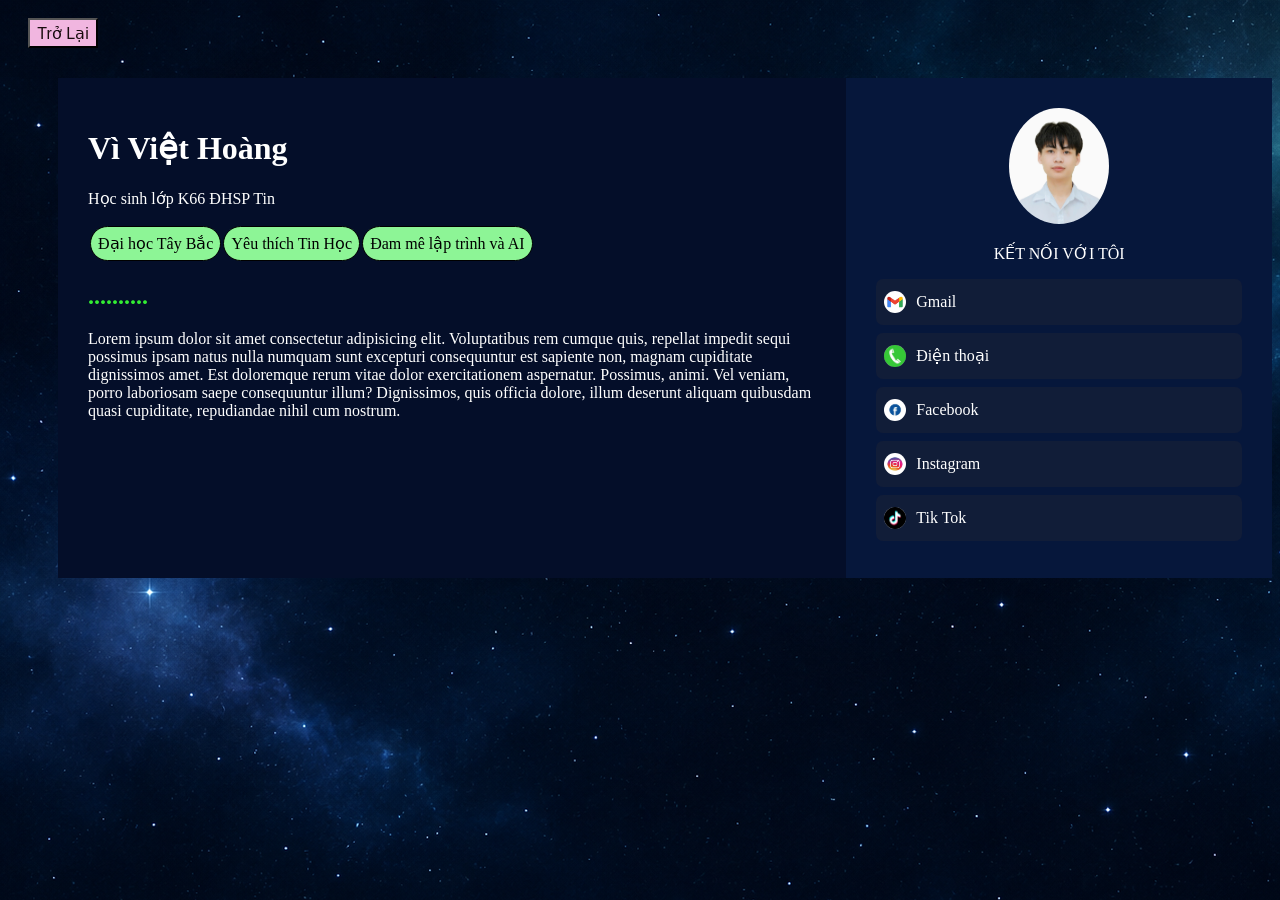
==== Hoang.html @ f59ae7f6 "first commit" ====
<!doctype html>
<html lang="vi">
  <head>
    <meta charset="UTF-8" />
    <meta name="viewport" content="width=device-width, initial-scale=1.0" />
    <title>Vì Việt Hoàng</title>
    <link rel="stylesheet" href="./Gioithieu.css" />
  </head>
  <body>
    <a href="./index.html"><button>Trở Lại</button></a>
    <div class="noidung">
      <div class="trai">
        <h1>Vì Việt Hoàng</h1>
        <p class="p1">Học sinh lớp K66 ĐHSP Tin</p>
        <table>
          <tr>
            <td class="yeuthich">Đại học Tây Bắc</td>
            <td class="yeuthich">Yêu thích Tin Học</td>
            <td class="yeuthich">Đam mê lập trình và AI</td>
          </tr>
        </table>
        <h2>..........</h2>
        <p class="p1">
          Lorem ipsum dolor sit amet consectetur adipisicing elit. Voluptatibus
          rem cumque quis, repellat impedit sequi possimus ipsam natus nulla
          numquam sunt excepturi consequuntur est sapiente non, magnam
          cupiditate dignissimos amet. Est doloremque rerum vitae dolor
          exercitationem aspernatur. Possimus, animi. Vel veniam, porro
          laboriosam saepe consequuntur illum? Dignissimos, quis officia dolore,
          illum deserunt aliquam quibusdam quasi cupiditate, repudiandae nihil
          cum nostrum.
        </p>
      </div>
      <div class="phai">
        <div class="anh"><img class="pic" src="./img/Hoang.jpg" alt="Hoang" /></div>
        <p class="p2">KẾT NỐI VỚI TÔI</p>
        <div>
            <a href="mailto:viethoangss329@gmail.com" class="mxh" target="_blank"><img src="./img/logogmail.webp" alt="logo"><span>Gmail</span>
            <a href="tel:0332366334" class="mxh"><img src="./img/logodt.webp" alt="logo"><span>Điện thoại</span></a>
            <a href="https://www.facebook.com/share/1HcDgUtu4k/" class="mxh" target="_blank"><img src="./img/logofb.webp" alt="logo"><span>Facebook</span></a>
            <a href="https://www.instagram.com/viviethoang1" class="mxh" target="_blank"><img src="./img/logointa.webp" alt="logo"><span>Instagram</span></a>
            <a href="https://www.tiktok.com/@hoangnek68?_r=1&_t=ZS-99lOuQkDJ6O" class="mxh" target="_blank"><img src="./img/logotiktok.webp" alt="logo"><span>Tik Tok</span></a>
        </div>
        </table>
      </div>
    </div>
  </body>
</html>
---- Gioithieu.css ----
img.pic {
  width: 100px;
  border-radius: 60%;
}
div.anh {
  text-align: center;
}
div.noidung {
  display: flex;
  width: 100%;
  margin: auto;
}

.trai {
  width: 65%;
  height: 500px;
  padding: 30px;
  box-sizing: border-box;
  background-color: rgb(4, 14, 41);
  text-align: left;
  margin-left: 50px;
}
.phai {
  width: 35%;
  height: 500px;
  padding: 30px;
  box-sizing: border-box;
  background-color: rgb(6, 23, 59);
  margin: auto;
}
button {
  width: 70px;
  height: 30px;
  background-color: rgb(241, 182, 224);
  color: rgb(24, 11, 13);
  margin-top: 10px;
  margin-bottom: 30px;
  margin-left: 20px;
  font-size: 16px;
}
body {
  background-image: url(./img/anhnen.png);
  width: auto;
}
h1,
.p1 {
  color: white;
}
.p2 {
  color: white;
  text-align: center;
}
h2 {
  color: rgb(51, 238, 51);
}

td.yeuthich {
  padding: 7px;
  border-radius: 20px;
  border: 1px solid black;
  background-color: #8df596;
}
.mxh {
  display: flex;
  align-items: center;
  height: 30px;
  padding: 8px;
  margin-bottom: 8px;
  background-color: rgba(20, 30, 55, 0.8);
  border-radius: 7px;
  color: white;
  text-decoration: none;
}

.mxh img {
  width: 22px;
  height: 22px;
  margin-right: 10px;
  border-radius: 20px;
}
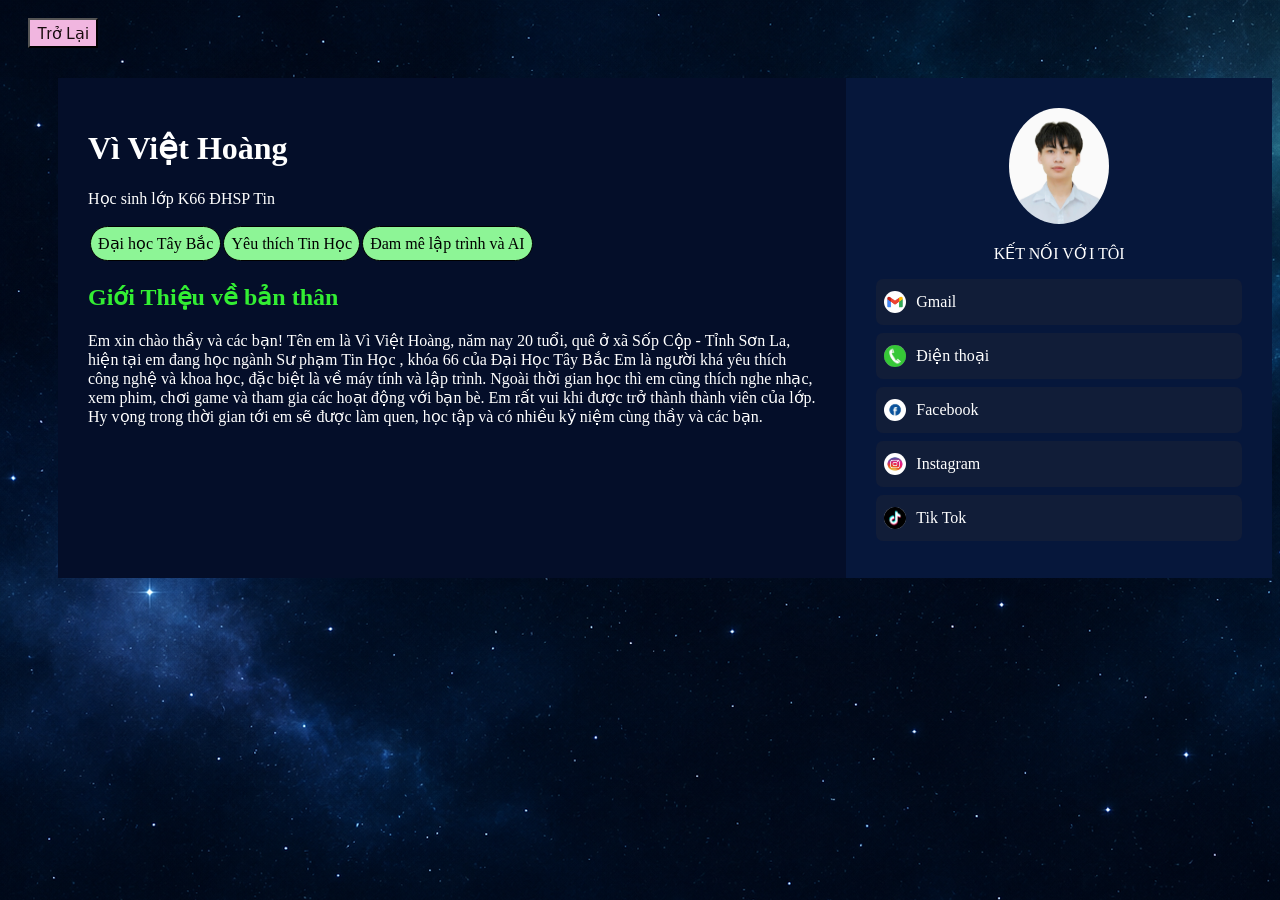
==== commit 68ff4f4c: "sửa đổi lần 3" ====
--- a/Hoang.html
+++ b/Hoang.html
@@ -19,16 +19,12 @@
             <td class="yeuthich">Đam mê lập trình và AI</td>
           </tr>
         </table>
-        <h2>..........</h2>
+        <h2>Giới Thiệu về bản thân</h2>
         <p class="p1">
-          Lorem ipsum dolor sit amet consectetur adipisicing elit. Voluptatibus
-          rem cumque quis, repellat impedit sequi possimus ipsam natus nulla
-          numquam sunt excepturi consequuntur est sapiente non, magnam
-          cupiditate dignissimos amet. Est doloremque rerum vitae dolor
-          exercitationem aspernatur. Possimus, animi. Vel veniam, porro
-          laboriosam saepe consequuntur illum? Dignissimos, quis officia dolore,
-          illum deserunt aliquam quibusdam quasi cupiditate, repudiandae nihil
-          cum nostrum.
+          Em xin chào thầy và các bạn! Tên em là Vì Việt Hoàng, năm nay 20 tuổi, quê ở xã Sốp Cộp - Tỉnh Sơn La, hiện tại em đang học ngành Sư phạm Tin Học , khóa 66 của Đại Học Tây Bắc
+
+Em là người khá yêu thích công nghệ và khoa học, đặc biệt là về máy tính và lập trình. Ngoài thời gian học thì em cũng thích nghe nhạc, xem phim, chơi game và tham gia các hoạt động với bạn bè.
+Em rất vui khi được trở thành thành viên của lớp. Hy vọng trong thời gian tới em sẽ được làm quen, học tập và có nhiều kỷ niệm cùng thầy và các bạn.
         </p>
       </div>
       <div class="phai">
